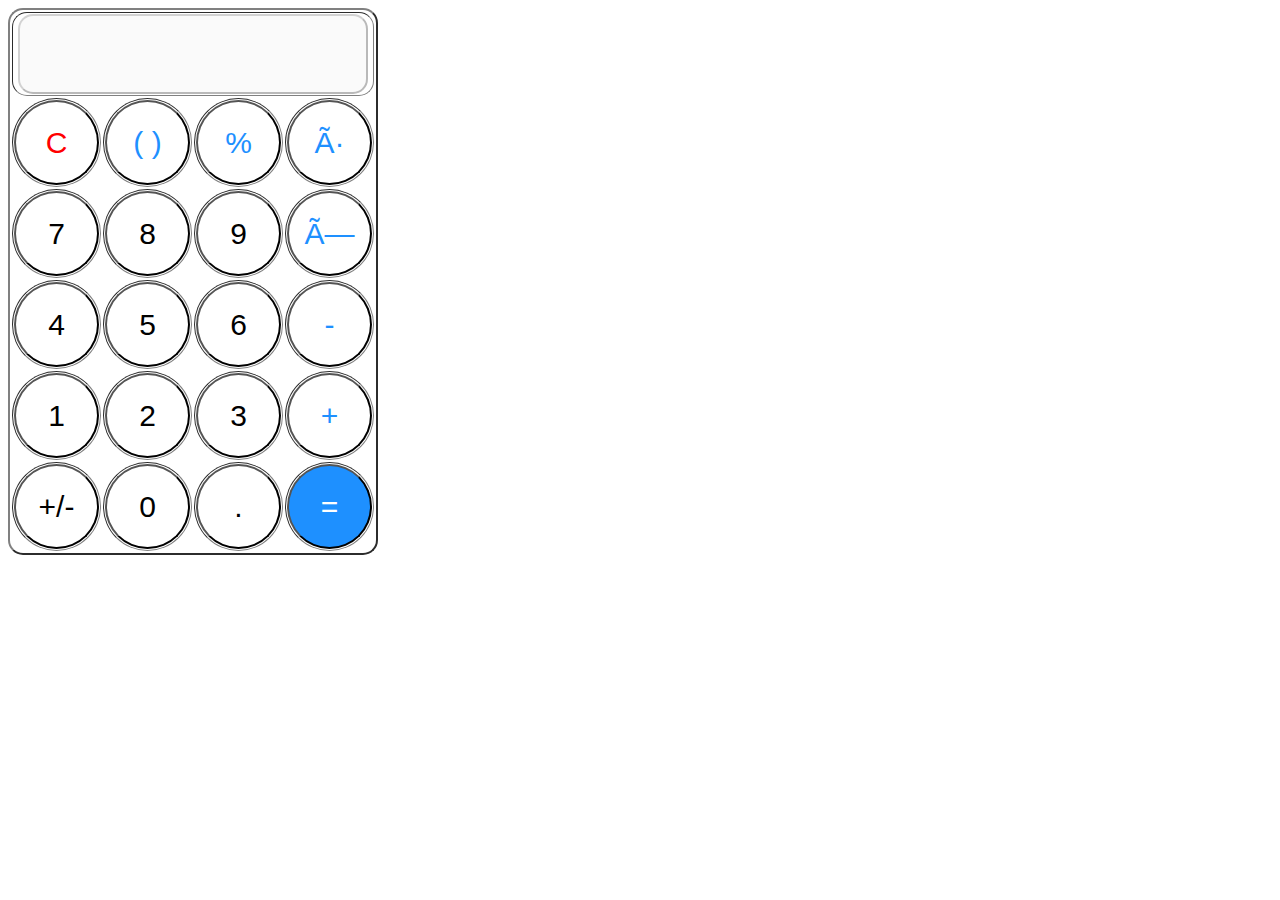
==== cal.html @ 218587ba "Add files via upload" ====
<!DOCTYPE html>
<html>
  <head>
    <link rel="stylesheet" href="cal.css"
    <meta http-equiv="content-type" content="text/html; charset=utf-8" />
    <title></title>
    <script src="cal.js">
    </script>
  </head>
  <body>
    <div class="maindiv">
      <table border="2">
        <tr><th colspan="4">
          <input class="screen" size="10" type="button" id="screen" disabled>
          
          </th></tr>
        <tr>
          <td>
            <input style="color:red;" class="button" type="button" id="C" value="C" onclick="c()">
            </td><td>
              <input style="color:#1E90FF;" class="button" type="button" id="()" value="( )" onclick="screen(')')">
              </td><td>
                <input style="color:#1E90FF;" class="button" type="button" id="%" value="%" onclick="screen('%')">
                </td><td>
                  <input style="color:#1E90FF;" class="button" type="button" id="÷" value="÷" onclick="screen('/')">
                </td>
        </tr>
        <tr>
          <td>
            <input class="button" type="button" id="7" value="7" onclick="screen('7')">
            </td><td>
              <input class="button" type="button" id="8" value="8" onclick="screen('8')">
              </td><td>
                <input class="button" type="button" id="9" value="9" onclick="screen('9')">
                </td><td>
                  <input style="color:#1E90FF;" class="button" type="button" id="×" value="×" onclick="screen('*')">
                </td>
        </tr>
        <tr>
        <td>
            <input class="button" type="button" id="4" value="4" onclick="screen('4')">
            </td><td>
              <input class="button" type="button" id="5" value="5" onclick="screen('5')">
              </td><td>
                <input class="button" type="button" id="6" value="6" onclick="screen('6')">
                </td><td>
                  <input style="color:#1E90FF;" class="button" type="button" id="-" value="-" onclick="screen('-')">
                </td>
        </tr>
        <tr>
           <td>
            <input class="button" type="button" id="1" value="1" onclick="screen('1')">
            </td><td>
              <input class="button" type="button" id="2" value="2" onclick="screen('2')">
              </td><td>
                <input class="button" type="button" id="3" value="3" onclick="screen('3')">
                </td><td>
                  <input style="color:#1E90FF;" class="button" type="button" id="+" value="+" onclick="screen('+')">
                </td>
        </tr>
        <tr>
          <td>
            <input class="button" type="button" id="+/-" value="+/-" onclick="screen('(-')">
            </td><td>
              <input class="button" type="button" id="0" value="0" onclick="screen('0')">
              </td><td>
                <input class="button" type="button" id="." value="." onclick="screen('.')">
                </td><td>
                  <input style="color:white; background-color:#1E90FF;" class="button" type="button" id="=" value="=" onclick="display()">
                </td>
        </tr>
      </table>
    </div>
  </body>
</html>
---- cal.css ----
.maindiv{
}
.button{
  border-radius: 100px;
  height: 85px;
  width: 85px;
  background-color: white;
  
}
.screen{
  border-radius: 15px;
  height: 80px;
  width: 350px;
}
th{
  border-radius: 15px;
}
td{
  text-size-adjust: 100px;
  border-radius: 1000000px;
}
table{
  border-radius: 15px;
}
input[type="button"] {
  font-size:30px;
}
input[type="button"]:hover{
  background-color: #DCDCDC;
}
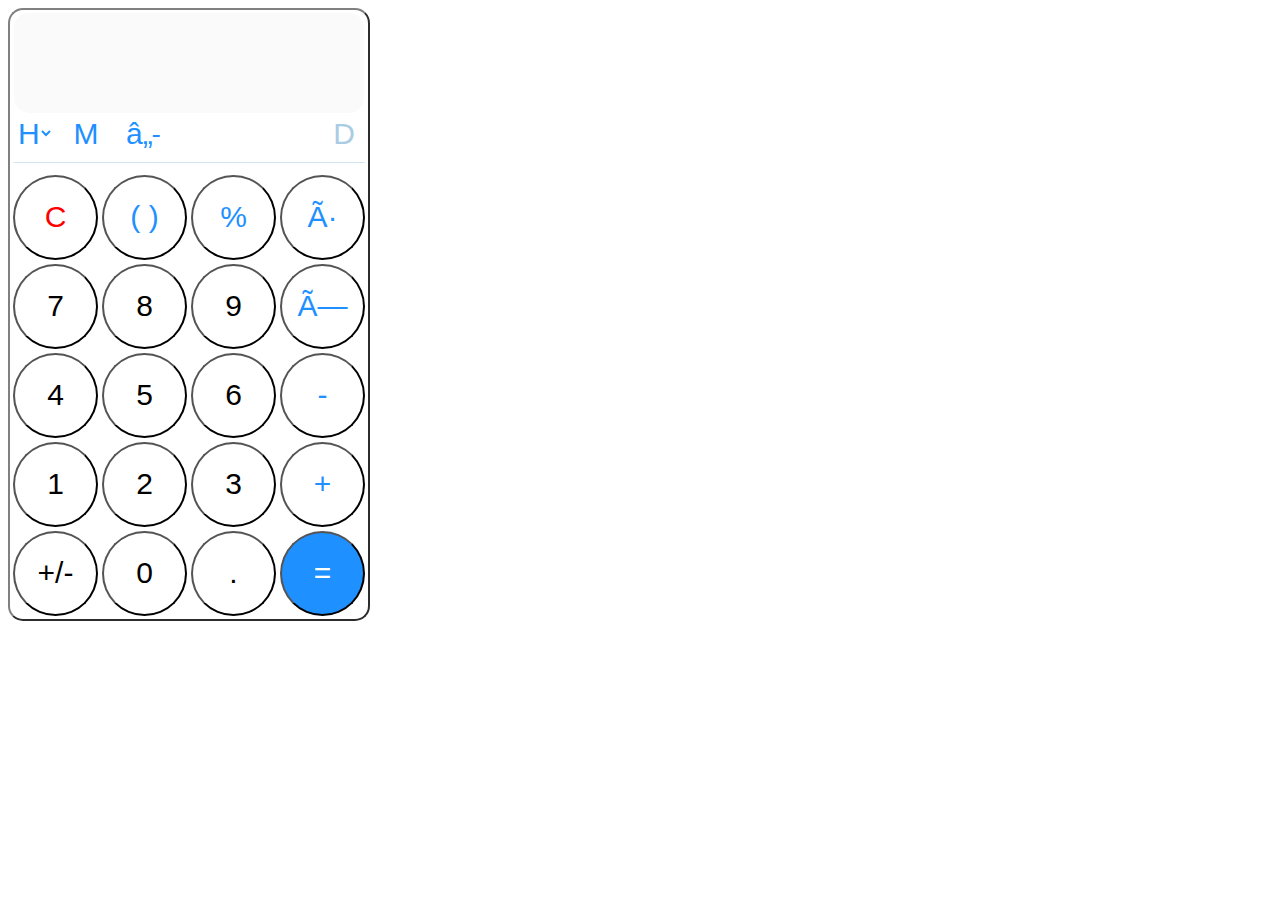
==== commit c9f50785: "Add files via upload" ====
--- a/cal.html
+++ b/cal.html
@@ -1,6 +1,7 @@
 <!DOCTYPE html>
 <html>
   <head>
+    <link rel="stylesheet" href="path/to/font-awesome/css/font-awesome.min.css">
     <link rel="stylesheet" href="cal.css"
     <meta http-equiv="content-type" content="text/html; charset=utf-8" />
     <title></title>
@@ -12,7 +13,16 @@
       <table border="2">
         <tr><th colspan="4">
           <input class="screen" size="10" type="button" id="screen" disabled>
-          
+          <div>
+            <select>
+              <option>H</option>
+              <option></option>
+            </select>
+            <input class="pro" type="button" id="M" value="M" onclick="">
+            <a href="cal2.html"><input style="margin-left:10px;" class="pro" type="button" id="№" value="№" ></a>
+            <input class="dpro" type="button" id="d" value="D" onclick="del()">
+          </div>
+          <hr>
           </th></tr>
         <tr>
           <td>
@@ -22,7 +32,7 @@
               </td><td>
                 <input style="color:#1E90FF;" class="button" type="button" id="%" value="%" onclick="screen('%')">
                 </td><td>
-                  <input style="color:#1E90FF;" class="button" type="button" id="÷" value="÷" onclick="screen('/')">
+                  <input style="color:#1E90FF;" class="button" type="button" id="÷" value="÷" onclick="screen('÷')">
                 </td>
         </tr>
         <tr>
@@ -33,7 +43,7 @@
               </td><td>
                 <input class="button" type="button" id="9" value="9" onclick="screen('9')">
                 </td><td>
-                  <input style="color:#1E90FF;" class="button" type="button" id="×" value="×" onclick="screen('*')">
+                  <input style="color:#1E90FF;" class="button" type="button" id="×" value="×" onclick="screen('×')">
                 </td>
         </tr>
         <tr>
--- a/cal.css
+++ b/cal.css
@@ -10,15 +10,19 @@
 }
 .screen{
   border-radius: 15px;
-  height: 80px;
+  height: 100px;
   width: 350px;
+  border: None;
+  color:#1E90FF;
 }
 th{
   border-radius: 15px;
+  border: None;
 }
 td{
   text-size-adjust: 100px;
   border-radius: 1000000px;
+  border: None;
 }
 table{
   border-radius: 15px;
@@ -28,4 +32,45 @@
 }
 input[type="button"]:hover{
   background-color: #DCDCDC;
+}
+hr{
+  background-color:#D4E6F1;
+  border-radius: 100px;
+  height: 1px;
+  border: None;
+}
+input[class="pro"] {
+  font-size:30px;
+  border: None;
+  background-color: white;
+  border-radius: 10000px;
+  width: 40px;
+  height: 40px;
+  margin-left: 8px;
+  color:#1E90FF;
+}
+input[class="dpro"] {
+  font-size:30px;
+  border: None;
+  background-color: white;
+  border-radius: 10000px;
+  width: 40px;
+  height: 40px;
+  margin-left: 160px;
+  color: #A9CCE3;
+}
+select{
+  width: 40px;
+  height: 40px;
+  border: None;
+  text-align: center;
+  background-color:white ;
+  font-size: 30px;
+  color: #1E90FF;
+}
+.h{
+  border: None;
+  background-color: ;
+  width: 370px;
+  height: 1000px;
 }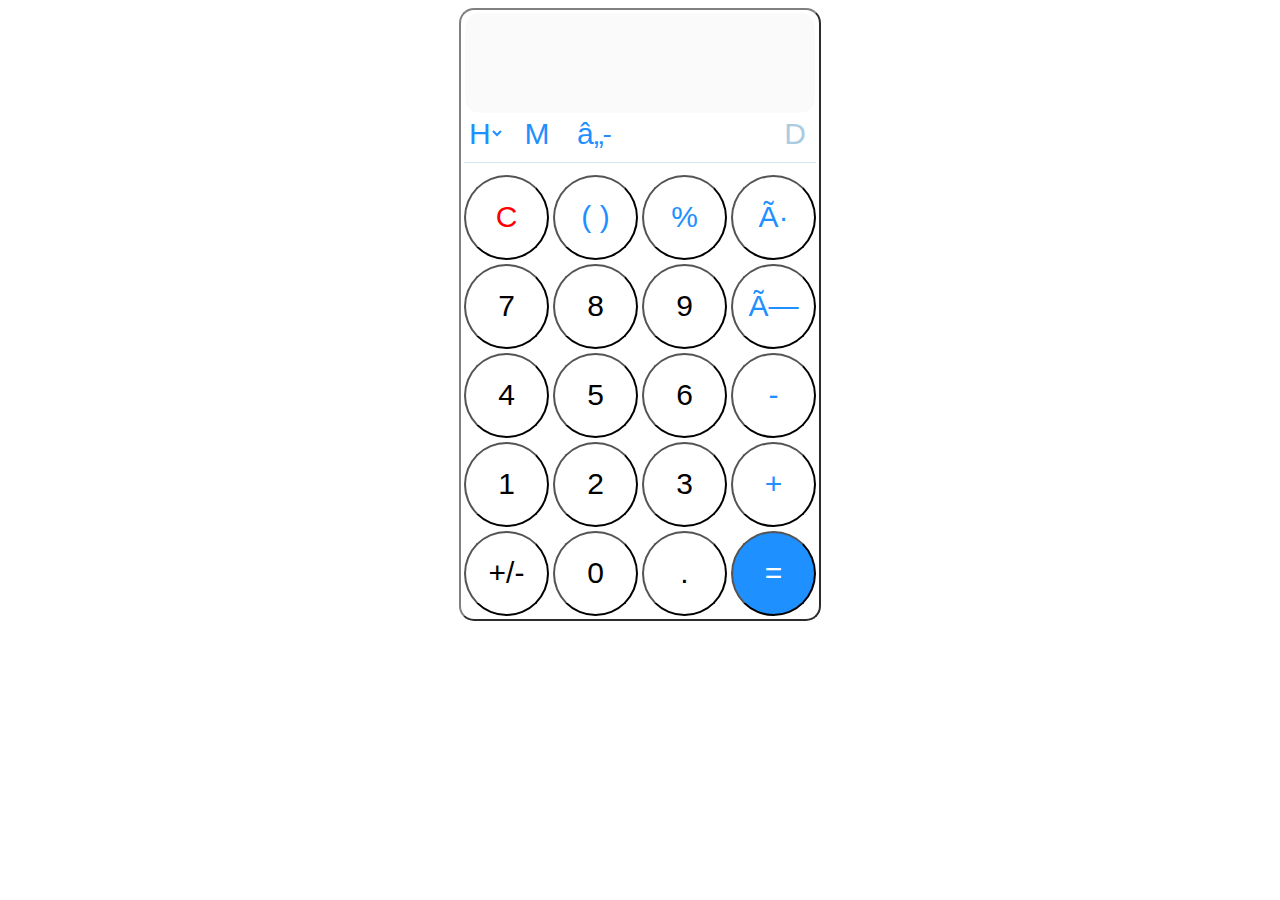
==== commit 9cb5c97d: "Update cal.html" ====
--- a/cal.html
+++ b/cal.html
@@ -9,6 +9,7 @@
     </script>
   </head>
   <body>
+<center>
     <div class="maindiv">
       <table border="2">
         <tr><th colspan="4">
@@ -81,5 +82,6 @@
         </tr>
       </table>
     </div>
+</center>
   </body>
-</html>+</html>
